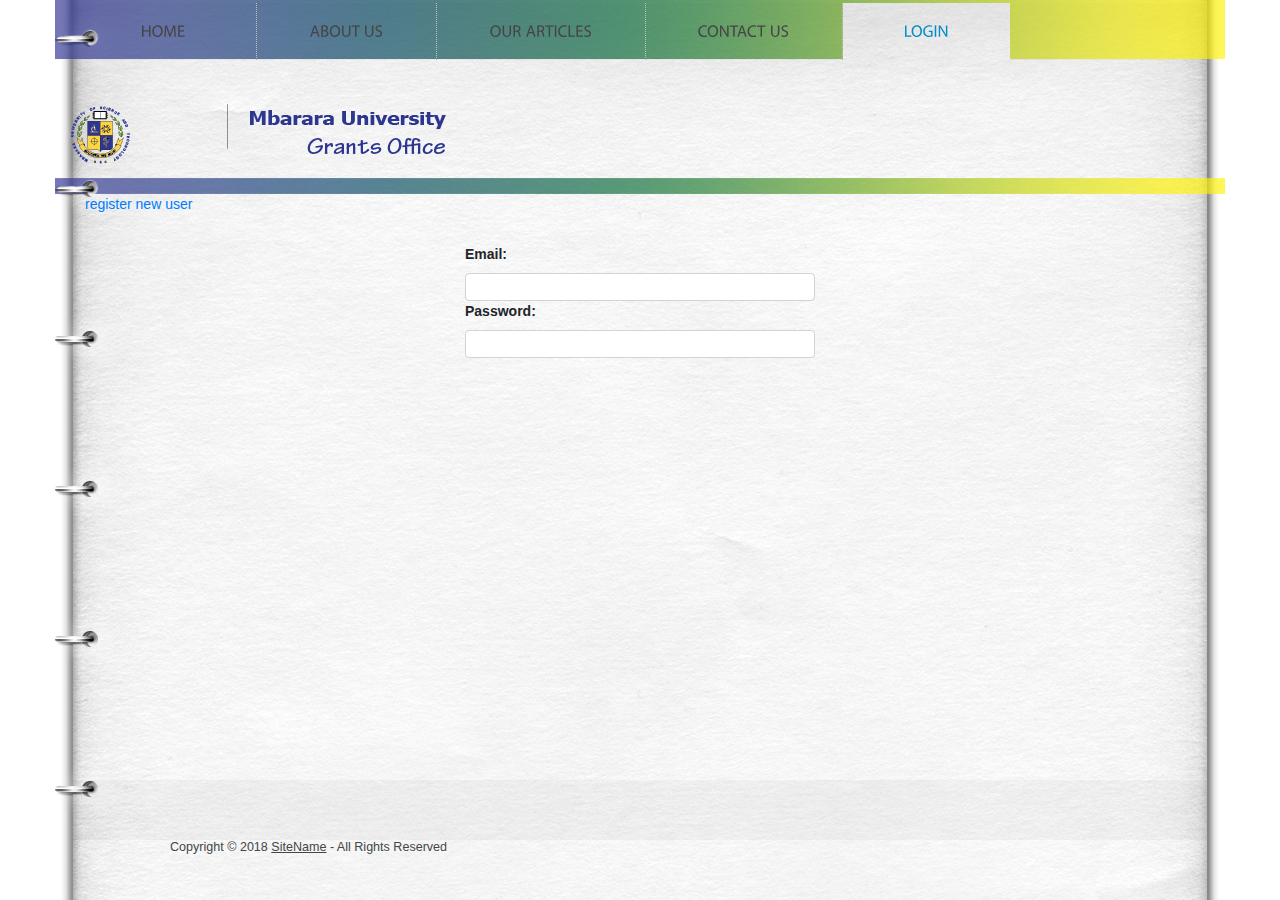
==== login.html @ e535344f "add boostrap and user registration" ====
<!DOCTYPE html>
<html lang="en">
<head>
<title>Student's Site | Sitemap</title>
<meta charset="utf-8">
<link rel="stylesheet" href="css/reset.css" type="text/css" media="all">
<link rel="stylesheet" href="css/style.css" type="text/css" media="all">
<link rel="stylesheet" href="https://maxcdn.bootstrapcdn.com/bootstrap/4.0.0/css/bootstrap.min.css" integrity="sha384-Gn5384xqQ1aoWXA+058RXPxPg6fy4IWvTNh0E263XmFcJlSAwiGgFAW/dAiS6JXm" crossorigin="anonymous">
<script type="text/javascript" src="js/jquery-1.4.2.min.js" ></script>
<script type="text/javascript" src="js/cufon-yui.js"></script>
<script type="text/javascript" src="js/cufon-replace.js"></script>
<script type="text/javascript" src="js/Myriad_Pro_300.font.js"></script>
<script type="text/javascript" src="js/Myriad_Pro_400.font.js"></script>
<script type="text/javascript" src="js/script.js"></script>
<!--[if lt IE 7]>
<link rel="stylesheet" href="css/ie6.css" type="text/css" media="screen">
<script type="text/javascript" src="js/ie_png.js"></script>
<script type="text/javascript">ie_png.fix('.png, footer, header nav ul li a, .nav-bg, .list li img');</script>
<![endif]-->
<!--[if lt IE 9]><script type="text/javascript" src="js/html5.js"></script><![endif]-->

<!-- bootstratp stuff -->
<script src="https://code.jquery.com/jquery-3.2.1.slim.min.js" integrity="sha384-KJ3o2DKtIkvYIK3UENzmM7KCkRr/rE9/Qpg6aAZGJwFDMVNA/GpGFF93hXpG5KkN" crossorigin="anonymous"></script>
<script src="https://cdnjs.cloudflare.com/ajax/libs/popper.js/1.12.9/umd/popper.min.js" integrity="sha384-ApNbgh9B+Y1QKtv3Rn7W3mgPxhU9K/ScQsAP7hUibX39j7fakFPskvXusvfa0b4Q" crossorigin="anonymous"></script>
<script src="https://maxcdn.bootstrapcdn.com/bootstrap/4.0.0/js/bootstrap.min.js" integrity="sha384-JZR6Spejh4U02d8jOt6vLEHfe/JQGiRRSQQxSfFWpi1MquVdAyjUar5+76PVCmYl" crossorigin="anonymous"></script>
<!-- end of boostrap -->
</head>
<body id="page6">
<!-- START PAGE SOURCE -->
<div class="wrap">
    <header>
        <div class="container" style="text-align: center;">
            <h1><a href="#">Student's site</a></h1>
            <nav>
                <ul>
                  <li><a href="index.html" class="m1">Home</a></li>
                  <li><a href="about-us.html" class="m2">About Us</a></li>
                  <li><a href="articles.html" class="m3">Our Articles</a></li>
                  <li><a href="contact-us.html" class="m4">Contact Us</a></li>
                  <li class="last current"><a href="login.html" class="m5">Login</a></li>
                </ul>
            </nav>
        </div>
    </header>

    <div class="container">
        <div class="row">
            <div class="col-sm-4">
                <a href="registration.php">register new user</a>
            </div>
            <div class="col-sm-4" style="margin-top: 50px;">
                <form action="" method="post">
                    <div class="rowElem">
                       <div class="label">
                            <label>Email: </label>
                        </div>
                       <div>
                           <input type="email" name="email" class="form-control">
                       </div>
                    </div>

                    <div class="rowElem">
                        <div class="label">
                            <label>Password: </label>
                        </div>
                        <div>
                            <input type="password" name="pwd" class="form-control">
                        </div>
                    </div>
                </form>
            </div>
            <div class="col-sm-4"></div>
        </div>
    </div>
</div>
<footer>
  <div class="footerlink">
    <p class="lf">Copyright &copy; 2018 <a href="#">SiteName</a> - All Rights Reserved</p>
    
  </div>
</footer>
<script type="text/javascript"> Cufon.now(); </script>
<!-- END PAGE SOURCE -->
</body>
</html>
---- css/style.css ----
article, aside, audio, canvas, command, datalist, details, embed, figcaption, figure, footer, header, hgroup, keygen, meter, nav, output, progress, section, source, video {
	display:block;
}
mark, rp, rt, ruby, summary, time {
	display:inline;
}
body {
	background:#fff;
	font-family:Arial, Helvetica, sans-serif;
	font-size:100%;
	line-height:1em;
	color:#454545;
}
html {
	min-width:940px;
}
html, body {
	height:100%;
}
.container {
	margin:0 auto;
	width:940px;
	overflow:hidden;
	font-size:.875em;
	padding-bottom:176px;
}
header {
	background:url(../images/header-bg-new.jpg) no-repeat center top;
	min-width: 940px;
	margin-left: 10px;
	margin-right: 10px;
}
header .container {
	height:194px;
	position:relative;
	padding:0;
}
section#content {
	float:left;
	width:691px;
}
aside {
	width:219px;
	float:left;
	margin-right:30px;
	padding:5px 0 0 0;
}
.fleft {
	float:left;
}
.fright {
	float:right;
}
.clear {
	clear:both;
}
.col-1, .col-2, .col-3 {
	float:left;
}
.alignright {
	text-align:right;
}
.aligncenter {
	text-align:center;
}
.wrapper {
	width:100%;
	overflow:hidden;
}
.wrap {
	height:auto !important;
	height:100%;
	min-height:100%;
	background:url(../images/tail-middle.jpg) repeat-y center 194px;
	min-width:940px;
}
input, select, textarea {
	font-family:Arial, Helvetica, sans-serif;
	font-size:1em;
	vertical-align:middle;
	font-weight:normal;
}
fieldset {
	border:0;
}
.categories {
	padding-bottom:37px;
}
.categories li {
	font-weight:bold;
	font-size:.857em;
	padding-bottom:8px;
	margin-bottom:6px;
	background:url(../images/divider1.gif) repeat-x left bottom;
}
.categories li.last {
	background:none;
	padding:0;
	margin:0;
}
.categories li span {
	display:block;
	padding-left:15px;
	height:1%;
	background:url(../images/marker.gif) no-repeat left 5px;
}
.categories li a {
	text-decoration:none;
	color:#008cc4;
}
.categories li a:hover {
	color:#ff7b01;
}
.news {
	margin-top:-25px;
}
.news li {
	padding-top:25px;
	line-height:1.429em;
}
.news li strong {
	font-size:.857em;
	color:#454545;
	display:block;
	padding-bottom:3px;
}
.news li a {
	color:#008cc4;
	text-decoration:none;
	font-weight:bold;
}
.articles {
	margin-top:-18px;
}
.articles li {
	width:100%;
	overflow:hidden;
	vertical-align:top;
	line-height:1.429em;
	padding-top:18px;
}
.articles li img {
	float:left;
	margin-right:22px;
}
.sitemap {
	padding-bottom:15px;
}
.sitemap li {
	padding:0 0 5px 16px;
	background:url(../images/marker1.gif) no-repeat left 5px;
}
.sitemap li ul {
	padding-top:5px;
	margin-bottom:-5px;
}
.list {
	width:100%;
	overflow:hidden;
	padding-bottom:40px;
}
.list li {
	float:left;
	width:175px;
	margin-right:53px;
}
.list li.last {
	margin:0;
}
.list li span {
	display:block;
	text-align:center;
}
.list li h4 {
	padding-top:20px;
}
.list li p {
	margin:0;
}
.img-box {
	width:100%;
	overflow:hidden;
	padding-bottom:20px;
	line-height:1.429em;
}
.img-box img {
	float:left;
	margin:0 20px 0 0;
}
.extra-wrap {
	overflow:hidden;
}
p {
	margin-bottom:16px;
	line-height:1.429em;
}
.p0 {
	margin:0;
}
.address {
	width:100%;
	overflow:hidden;
	padding-bottom:40px;
}
.address address {
	font-style:normal;
	line-height:1.429em;
	float:left;
	width:248px;
}
.address address strong {
	color:#008cc4;
	width:94px !important;
	width:91px;
	float:left;
}
.address .extra-wrap {
	float:left;
	width:385px;
}
.address p {
	margin:0;
}
#banner {
	width:691px;
	height:299px;
	background:url(../images/post-grads.jpg) no-repeat left top;
}
#banner h2 {
	color:#fff;
	font-size:42px;
	text-transform:none;
	line-height:1.2em;
	padding:75px 0 0 55px;
	margin:0;
}
#banner h2 span {
	display:block;
	margin-top:-12px;
	color:#fff;
}
#banner h2 span span {
	font-size:30px;
	margin-top:-8px;
}
a {
	color:#ff7b01;
	outline:none;
}
a:hover {
	text-decoration:none;
}
h1 {
	text-indent:-9999px;
}
h1 a {
	width:473px;
	height:63px;
	position:absolute;
	left:0;
	top:104px;
	background:url(../images/MGO.png) no-repeat left top;
}
h2 {
	font-size:24px;
	line-height:1.2em;
	text-transform:uppercase;
	margin-bottom:20px;
}
h2 span {
	color:#8d8d8d;
}
h3 {
	font-size:20px;
	line-height:1.2em;
	text-transform:uppercase;
	margin-bottom:15px;
}
h4 {
	font-size:1em;
	color:#008cc4;
	margin-bottom:5px;
}
h4 a {
	color:#008cc4;
	text-decoration:none;
}
h4 a:hover {
	color:#ff7b01;
}
.txt1 {
	color:#008cc4;
	font-weight:bold;
}
.link {
	position:absolute;
	right:0;
	top:159px;
}
header .nav-bg {
	background:no-repeat center top;
}
header nav {
	position:absolute;
	left:0;
	top:3px;
}
header nav ul li {
	float:left;
	font-size:16px;
	line-height:1.2em;
	text-transform:uppercase;
	padding-right:1px;
	background:url(../images/divider.gif) repeat-y right top;
}
header nav ul li.last {
	background:none;
	padding:0;
}
header nav ul li a {
	color:#454545;
	text-decoration:none;
	display:block;
	float:left;
	text-align:center;
	padding:18px 0 20px 0;
	background-repeat:no-repeat;
	background-position:left top;
}
header nav ul li.current a, header nav ul li a:hover {
	color:#008cc4;
}
header nav ul li a.m1 {
	width:186px;
}
header nav ul li.current a.m1 {
	background-image:url(../images/m1-act.jpg);
}
header nav ul li a.m2 {
	width:179px;
}
header nav ul li.current a.m2 {
	background-image:url(../images/m2-act.jpg);
}
header nav ul li a.m3 {
	width:208px;
}
header nav ul li.current a.m3 {
	background-image:url(../images/m3-act.jpg);
}
header nav ul li a.m4 {
	width:196px;
}
header nav ul li.current a.m4 {
	background-image:url(../images/m4-act.jpg);
}
header nav ul li.last {
	background:none;
	padding:0;
}
header nav ul li a.m5 {
	width:167px;
}
header nav ul li.current a.m5 {
	background-image:url(../images/m5-act.jpg);
}
#content .inside {
	padding:22px 20px 0 29px;
}
#content .inner_copy, #content .inner_copy a {
	border:0;
	float:right;
	background:#000;
	color:#ff7b01;
	width:100%;
	line-height:10px;
	font-size:10px;
	margin:-50% 0 0 0;
	padding:0;
}
#search-form .rowElem {
	height:28px;
	position:absolute;
	right:0;
	top:113px;
}
#search-form input {
	width:205px;
	background:#fff;
	padding:4px 5px 4px 5px;
	border:1px solid #d0d0d0;
	border-right:0;
	color:#454545;
	line-height:1.2em;
	float:left;
	height:18px;
}
#search-form a {
	text-transform:uppercase;
	color:#fff;
	text-decoration:none;
	float:left;
	background-color:#0087c1;
	padding:6px 11px 0 11px;
	height:22px;
}
#search-form a:hover {
	background-color:#47b6e5;
}
#newsletter-form {
	padding-bottom:45px;
}
#newsletter-form fieldset {
	background:url(../images/newsletter-bg.gif) no-repeat left top;
	width:219px;
	height:131px;
	overflow:hidden;
}
#newsletter-form .rowElem {
	padding:13px 19px 0 17px;
}
#newsletter-form input {
	border:1px solid #0086b5;
	background:#fff;
	color:#8e8e8e;
	font-size:.857em;
	padding:2px 5px 2px 5px;
	width:171px;
	margin-bottom:13px;
}
#newsletter-form h2 {
	color:#fff;
	margin-bottom:13px;
}
#newsletter-form a.fleft {
	color:#fff;
	position:relative;
	top:3px;
}
#newsletter-form a.fright {
	display:block;
	color:#fff;
	border:1px solid #26b6e8;
	text-decoration:none;
	background-color:#006caa;
	padding:2px 11px 3px 11px;
}
#newsletter-form a.fright:hover {
	border-color:#fff;
}
#contacts-form {
	clear:right;
	width:100%;
	overflow:hidden;
}
#contacts-form fieldset {
	border:none;
	float:left;
}
#contacts-form .field {
	clear:both;
	height:30px;
}
#contacts-form .field.extra {
	height:268px;
}
#contacts-form label {
	float:left;
	width:123px;
	font-weight:bold;
	color:#008cc4;
}
#contacts-form input {
	width:277px;
	padding:2px 0 2px 3px;
	border:1px solid #d1d1d1;
	color:#70635b;
}
#contacts-form textarea {
	width:503px;
	height:252px;
	padding:2px 0 2px 3px;
	border:1px solid #d1d1d1;
	color:#70635b;
	overflow:auto;
}
footer {
	background:url(../images/footer-bg.png) no-repeat center top;
	margin-top:-120px;
	min-width:940px;
}
footer .footerlink {
	margin:0 auto;
	width:940px;
	height:60px;
	padding-top:60px;
	color:#454545;
	font-size:.785em;
	line-height:1.429em;
}
.footerlink p {
	margin:0;
	padding:0;
	line-height:normal;
	white-space:nowrap;
	text-indent:inherit;
	color:#454545;
}
.footerlink a {
	color:#454545;
	font-weight:normal;
	margin:0;
	padding:0;
	border:none;
	text-decoration:underline;
	background-color:transparent;
}
.footerlink a:hover {
	color:#454545;
	background-color:transparent;
	text-decoration:none;
}
.footerlink .lf {
	float:left;
}
.footerlink .rf {
	float:right;
}
a {
	outline:none;
}

/* added by brightniyonzima@gmail.com */
.form-control {
    background-color: #fff;
    border: 1px solid #e4e7ea;
    border-radius: 0;
    box-shadow: none;
    color: #565656;
    height: 28px;
    max-width: 100%;
    padding: 7px 12px;
    transition: all 300ms linear 0s;
}

label {
    display: inline-block;
    max-width: 100%;
    margin-bottom: 5px;
    font-weight: 700;
}
---- css/ie6.css ----
.extra-wrap {
	zoom:1;
}
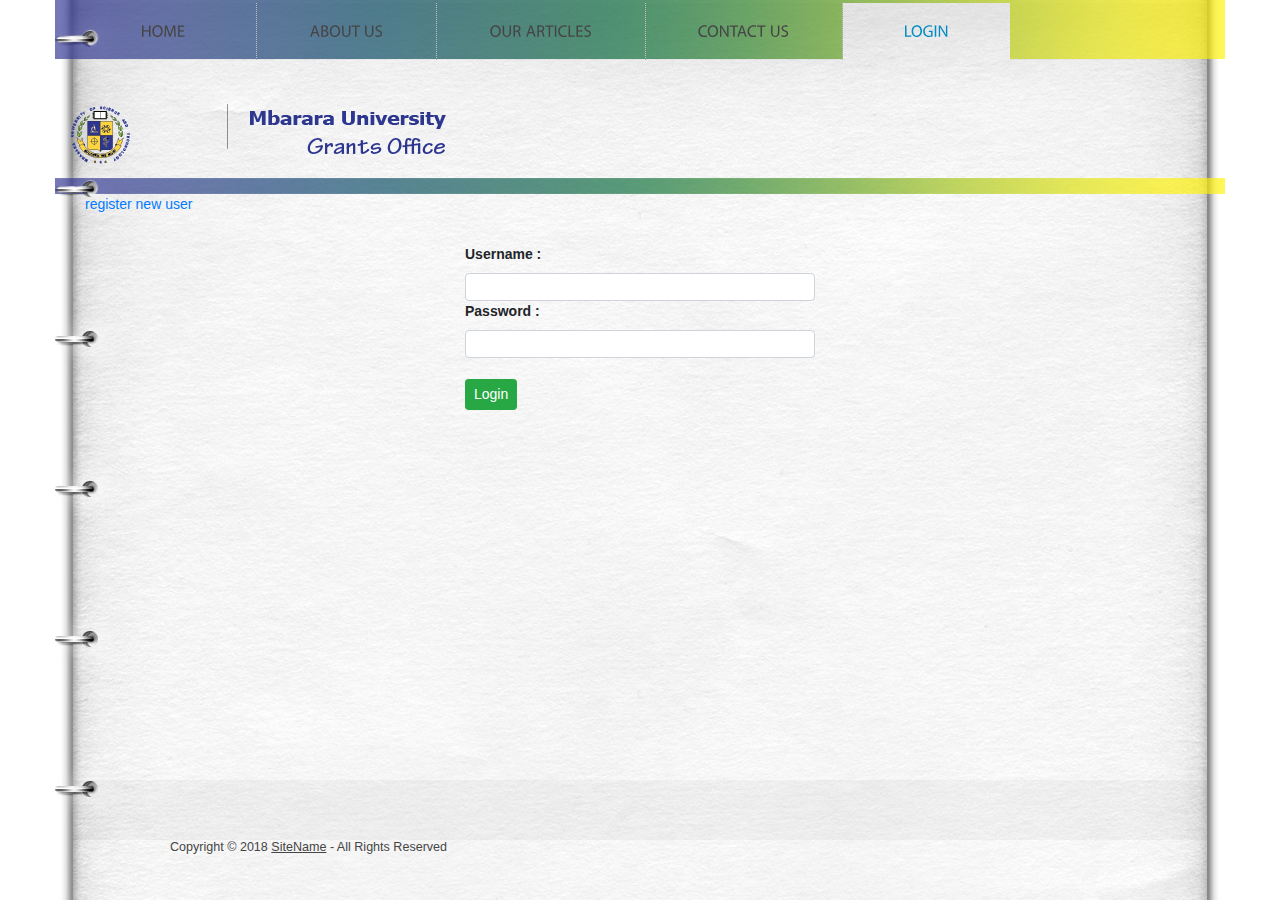
==== commit 154dd9dd: "add login and registration functionality" ====
--- a/login.html
+++ b/login.html
@@ -1,11 +1,11 @@
 <!DOCTYPE html>
 <html lang="en">
 <head>
-<title>Student's Site | Sitemap</title>
+<title>Registration</title>
 <meta charset="utf-8">
 <link rel="stylesheet" href="css/reset.css" type="text/css" media="all">
 <link rel="stylesheet" href="css/style.css" type="text/css" media="all">
-<link rel="stylesheet" href="https://maxcdn.bootstrapcdn.com/bootstrap/4.0.0/css/bootstrap.min.css" integrity="sha384-Gn5384xqQ1aoWXA+058RXPxPg6fy4IWvTNh0E263XmFcJlSAwiGgFAW/dAiS6JXm" crossorigin="anonymous">
+<link rel="stylesheet" href="boostrap/css/bootstrap.min.css" integrity="sha384-Gn5384xqQ1aoWXA+058RXPxPg6fy4IWvTNh0E263XmFcJlSAwiGgFAW/dAiS6JXm" crossorigin="anonymous">
 <script type="text/javascript" src="js/jquery-1.4.2.min.js" ></script>
 <script type="text/javascript" src="js/cufon-yui.js"></script>
 <script type="text/javascript" src="js/cufon-replace.js"></script>
@@ -20,12 +20,12 @@
 <!--[if lt IE 9]><script type="text/javascript" src="js/html5.js"></script><![endif]-->
 
 <!-- bootstratp stuff -->
-<script src="https://code.jquery.com/jquery-3.2.1.slim.min.js" integrity="sha384-KJ3o2DKtIkvYIK3UENzmM7KCkRr/rE9/Qpg6aAZGJwFDMVNA/GpGFF93hXpG5KkN" crossorigin="anonymous"></script>
-<script src="https://cdnjs.cloudflare.com/ajax/libs/popper.js/1.12.9/umd/popper.min.js" integrity="sha384-ApNbgh9B+Y1QKtv3Rn7W3mgPxhU9K/ScQsAP7hUibX39j7fakFPskvXusvfa0b4Q" crossorigin="anonymous"></script>
-<script src="https://maxcdn.bootstrapcdn.com/bootstrap/4.0.0/js/bootstrap.min.js" integrity="sha384-JZR6Spejh4U02d8jOt6vLEHfe/JQGiRRSQQxSfFWpi1MquVdAyjUar5+76PVCmYl" crossorigin="anonymous"></script>
+<script src="boostrap/js/jquery-3.2.1.slim.min.js" integrity="sha384-KJ3o2DKtIkvYIK3UENzmM7KCkRr/rE9/Qpg6aAZGJwFDMVNA/GpGFF93hXpG5KkN" crossorigin="anonymous"></script>
+<script src="boostrap/js/popper.js/1.12.9/umd/popper.min.js" integrity="sha384-ApNbgh9B+Y1QKtv3Rn7W3mgPxhU9K/ScQsAP7hUibX39j7fakFPskvXusvfa0b4Q" crossorigin="anonymous"></script>
+<script src="boostrap/js/bootstrap.min.js" integrity="sha384-JZR6Spejh4U02d8jOt6vLEHfe/JQGiRRSQQxSfFWpi1MquVdAyjUar5+76PVCmYl" crossorigin="anonymous"></script>
 <!-- end of boostrap -->
 </head>
-<body id="page6">
+<body id="page7">
 <!-- START PAGE SOURCE -->
 <div class="wrap">
     <header>
@@ -49,23 +49,28 @@
                 <a href="registration.php">register new user</a>
             </div>
             <div class="col-sm-4" style="margin-top: 50px;">
-                <form action="" method="post">
+                <form action="process_login.php" method="post">
                     <div class="rowElem">
                        <div class="label">
-                            <label>Email: </label>
+                            <label>Username : </label>
                         </div>
                        <div>
-                           <input type="email" name="email" class="form-control">
+                           <input type="text" name="user_name" class="form-control">
                        </div>
                     </div>
 
                     <div class="rowElem">
                         <div class="label">
-                            <label>Password: </label>
+                            <label>Password : </label>
                         </div>
                         <div>
-                            <input type="password" name="pwd" class="form-control">
+                            <input type="password" name="password" class="form-control">
                         </div>
+                    </div>
+
+                    <div class="rowElem">
+                        <br>
+                        <input type="submit" name="" value="Login" class="btn btn-success btn-sm">
                     </div>
                 </form>
             </div>
--- a/css/style.css
+++ b/css/style.css
@@ -27,8 +27,8 @@
 header {
 	background:url(../images/header-bg-new.jpg) no-repeat center top;
 	min-width: 940px;
-	margin-left: 10px;
-	margin-right: 10px;
+	margin-left: 20px;
+	margin-right: 20px;
 }
 header .container {
 	height:194px;
